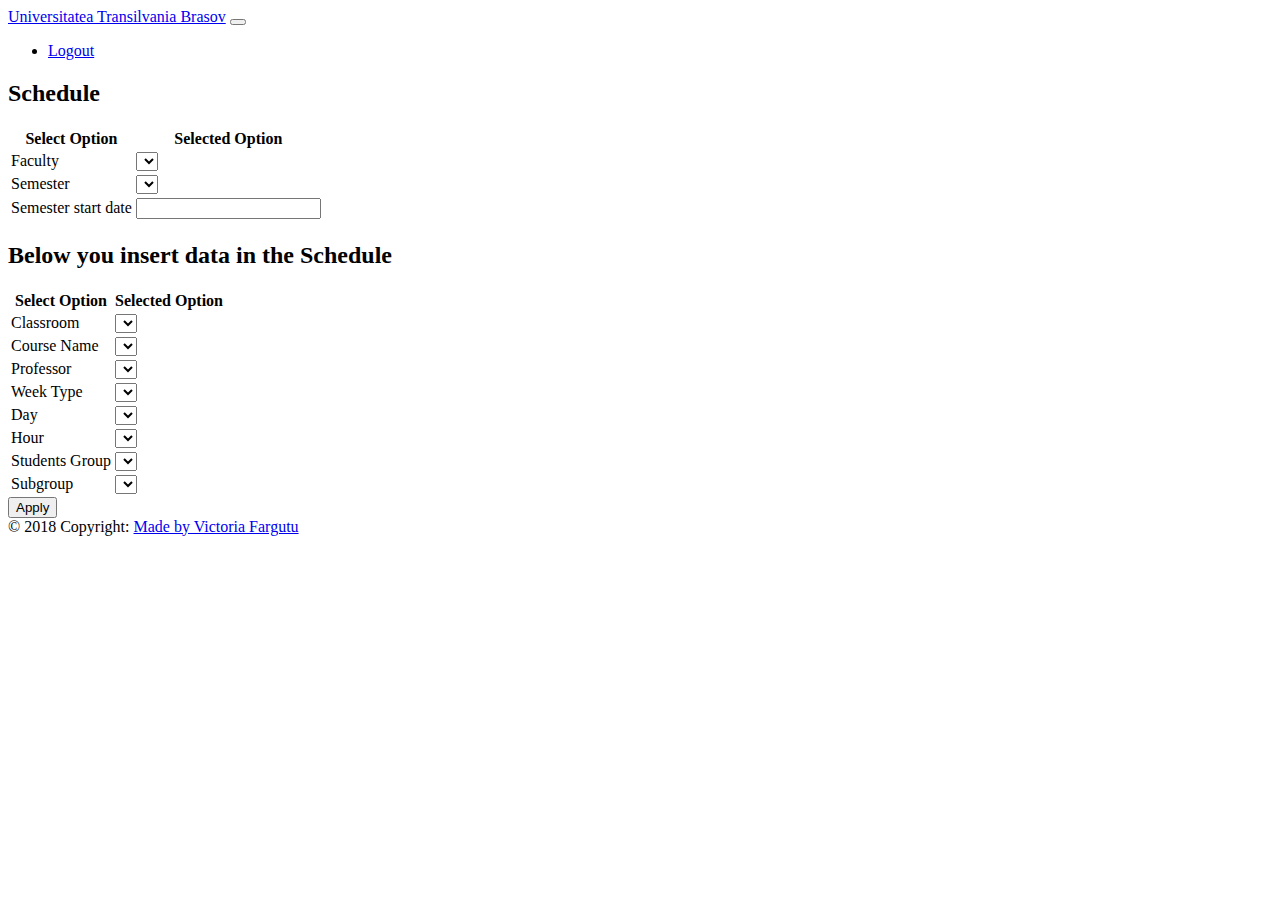
==== unibook-api/src/main/resources/templates/schedule.html @ 8d3650ea "Implemented functionality for Web page" ====
<!DOCTYPE html>
<html xmlns:th="http://www.thymeleaf.org">
<head>
    <meta charset="utf-8"/>
    <meta name="viewport" content="width=device-width, initial-scale=1.0"/>

    <title>UniBook</title>
    <!-- Font Awesome -->
    <link th:href="@{/css/custom-styles.css}" rel="stylesheet"/>

    <!-- Bootstrap core CSS -->
    <link th:href="@{/css/bootstrap.min.css}" rel="stylesheet"/>
    <!-- Material Design Bootstrap -->
    <link th:href="@{/css/mdb.min.css}" rel="stylesheet"/>
    <link th:href="@{'//code.jquery.com/ui/1.12.1/themes/base/jquery-ui.css'}" rel="stylesheet"/>
    <!-- Your custom styles (optional) -->
    <link th:href="@{/css/style.css}" rel="stylesheet"/>
</head>

<body>
<nav class="navbar navbar-expand-lg navbar-dark primary-color">
    <a class="navbar-brand brand" href="#">Universitatea Transilvania Brasov</a>

    <button class="navbar-toggler" type="button" data-toggle="collapse" data-target="#basicExampleNav"
            aria-controls="basicExampleNav"
            aria-expanded="false" aria-label="Toggle navigation">
        <span class="navbar-toggler-icon"></span>
    </button>
    <div class="collapse navbar-collapse" id="basicExampleNav">
        <ul class="navbar-nav ml-auto">
            <li class="nav-item login">
                <a class="nav-link" href="#">
                    <i class="fa fa-user prefix white-text"></i>
                    Logout</a>
            </li>
        </ul>
    </div>
</nav>
<div class="container body col-lg-8 col-offset-2">
    <h2 class="title"><b>Schedule</b></h2>

    <form th:action="@{/scheduleCell}" th:object="${scheduleMap}" method="POST">

        <table class="table table-hover">
            <thead>
            <tr>
                <th>Select Option</th>
                <th>Selected Option</th>
            </tr>
            </thead>
            <tbody>
            <tr>
                <td>Faculty</td>
                <td>
                    <div class="dropdown">
                        <select class="form-control"
                                id="faculty" name="faculty">
                            <!--/*@thymesVar id="faculty" type="com.victoria.fargutu.unibook.repository.model.faculty.Faculty"*/-->
                            <!--/*@thymesVar id="faculties" type="com.victoria.fargutu.unibook.repository.model.faculty.Faculty[]"*/-->
                            <option th:each="faculty:${faculties}"
                                    th:text="${faculty.name}"
                                    th:value="${faculty.id}"
                            ></option>
                        </select>
                    </div>
                </td>
            </tr>
            <tr>
                <td><label for="semester">Semester</label></td>
                <td>
                    <div class="dropdown">
                        <select class="form-control"
                                id="semester" name="semester">
                            <!--/*@thymesVar id="semester" type="com.victoria.fargutu.unibook.repository.commons.Semester"*/-->
                            <!--/*@thymesVar id="semesters" type="com.victoria.fargutu.unibook.repository.commons.Semester[]"*/-->
                            <option th:each="semester:${semesters}"
                                    th:text="${semester.name()}"
                                    th:value="${semester}"
                            ></option>
                        </select>
                    </div>
                </td>
            </tr>
            <tr>
                <td>Semester start date</td>
                <td>
                    <div class="input-group date" data-provide="datepicker">
                        <input type="text" class="form-control" id="datepicker" name="semesterStartDate"/>
                        <div class="input-group-addon">
                            <span class="glyphicon glyphicon-th"></span>
                        </div>
                    </div>
                </td>
            </tr>
            </tbody>
        </table>
        <table>
            <h2><b>Below you insert data in the Schedule</b></h2>
            <table class="table table-hover ">
                <thead>
                <tr>
                    <th>Select Option</th>
                    <th>Selected Option</th>
                </tr>
                </thead>
                <tbody>
                <tr>
                    <td><label for="classroom">Classroom</label></td>
                    <td>
                        <div class="dropdown">
                            <select class="form-control"
                                    id="classroom" name="classroom">
                                <!--/*@thymesVar id="classroom" type="com.victoria.fargutu.unibook.repository.model.classroom.Classroom"*/-->
                                <!--/*@thymesVar id="classrooms" type="com.victoria.fargutu.unibook.repository.model.classroom.Classroom[]"*/-->
                                <option th:each="classroom:${classrooms}"
                                        th:text="${classroom.name}"
                                        th:value="${classroom.id}"
                                ></option>
                            </select>
                        </div>
                    </td>
                </tr>
                <tr>
                    <td><label for="course">Course Name</label></td>
                    <td>
                        <div class="dropdown">
                            <select class="form-control"
                                    id="course" name="course">
                                <!--/*@thymesVar id="course" type="com.victoria.fargutu.unibook.repository.model.course.Course"*/-->
                                <!--/*@thymesVar id="courses" type="com.victoria.fargutu.unibook.repository.model.course.Course[]"*/-->
                                <option th:each="course:${courses}"
                                        th:text="${course.name}"
                                        th:value="${course.id}"
                                ></option>
                            </select>
                        </div>
                    </td>
                </tr>
                <tr>
                    <td><label for="user">Professor</label></td>
                    <td>
                        <div class="dropdown">
                            <select class="form-control"
                                    id="user" name="user">
                                <!--/*@thymesVar id="user" type="com.victoria.fargutu.unibook.repository.model.user.User"*/-->
                                <!--/*@thymesVar id="users" type="com.victoria.fargutu.unibook.repository.model.user.User[]"*/-->
                                <option th:each="user:${users}"
                                        th:text="${user.getFirstName() + ' ' + user.getLastName()}"
                                        th:value="${user.id}"
                                ></option>
                            </select>
                        </div>
                    </td>
                </tr>
                <tr>
                    <td><label for="weekType">Week Type</label></td>
                    <td>
                        <div class="dropdown">
                            <select class="form-control"
                                    id="weekType" name="weekType">
                                <!--/*@thymesVar id="weekType" type="com.victoria.fargutu.unibook.repository.commons.WeekType*/-->
                                <!--/*@thymesVar id="weekTypes" type="com.victoria.fargutu.unibook.repository.commons.WeekType[]"*/-->
                                <option th:each="weekType:${weekTypes}"
                                        th:text="${weekType.name()}"
                                        th:value="${weekType}"
                                ></option>
                            </select>
                        </div>
                    </td>
                </tr>
                <tr>
                    <td><label for="day">Day</label></td>
                    <td>
                        <div class="dropdown">
                            <select class="form-control"
                                    id="day" name="day">
                                <!--/*@thymesVar id="day" type="com.victoria.fargutu.unibook.repository.commons.Day*/-->
                                <!--/*@thymesVar id="days" type="com.victoria.fargutu.unibook.repository.commons.Day[]"*/-->
                                <option th:each="day:${days}"
                                        th:text="${day.name()}"
                                        th:value="${day}"
                                ></option>
                            </select>
                        </div>
                    </td>
                </tr>
                <tr>
                    <td><label for="hour">Hour</label></td>
                    <td>
                        <div class="dropdown">
                            <select class="form-control" id="hour" name="hour">
                                <!--/*@thymesVar id="hour" type="String*/-->
                                <!--/*@thymesVar id="hours" type="String[]"*/-->
                                <option th:each="hour:${hours}"
                                        th:text="${hour}"
                                        th:value="${hour}"
                                ></option>
                            </select>
                        </div>
                    </td>
                </tr>
                <tr>
                    <td><label for="studentsGroup">Students Group</label></td>
                    <td>
                        <div class="dropdown">
                            <select class="form-control" id="studentsGroup" name="studentsGroup">
                                <!--/*@thymesVar id="studentsGroup" type="com.victoria.fargutu.unibook.repository.model.studentsGroup.StudentsGroup*/-->
                                <!--/*@thymesVar id="studentsGroups" type="com.victoria.fargutu.unibook.repository.model.studentsGroup.StudentsGroup[]"*/-->
                                <option th:each="studentsGroup:${studentsGroups}"
                                        th:text="${studentsGroup.name}"
                                        th:value="${studentsGroup.id}"
                                ></option>
                            </select>
                        </div>
                    </td>
                </tr>
                <tr>
                    <td><label for="subgroup">Subgroup</label></td>
                    <td>
                        <div class="dropdown">
                            <select class="form-control"
                                    id="subgroup" name="subgroup">
                                <!--/*@thymesVar id="subgroup" type="com.victoria.fargutu.unibook.repository.commons.Subgroup*/-->
                                <!--/*@thymesVar id="subgroups" type="com.victoria.fargutu.unibook.repository.commons.Subgroup[]"*/-->
                                <option th:each="subgroup:${subgroups}"
                                        th:text="${subgroup.name()}"
                                        th:value="${subgroup}"
                                ></option>
                            </select>
                        </div>
                    </td>
                </tr>
                </tbody>
            </table>
        </table>
        <button type="submit" class="btn btn-primary btn-block">Apply</button>
    </form>
</div>

<!--Footer-->
<footer class="page-footer font-small blue pt-0">

    <div class="footer-copyright py-3 text-center">
        © 2018 Copyright:
        <a href="https://mdbootstrap.com/material-design-for-bootstrap/"> Made by Victoria Fargutu </a>
    </div>
    <!--/Copyright-->

</footer>
<!--/Footer-->

<!-- SCRIPTS -->
<!-- JQuery -->
<script type="text/javascript" th:src="@{'https://ajax.googleapis.com/ajax/libs/jquery/3.3.1/jquery.min.js'}"></script>
<script th:src="@{'http://code.jquery.com/ui/1.11.0/jquery-ui.js'}"></script>
<script type="text/javascript" th:src="@{/js/bootstrap.min.js}"></script>
<!-- Bootstrap tooltips -->
<script type="text/javascript" th:src="@{/js/popper.min.js}"></script>
<!-- Bootstrap core JavaScript -->
<!-- MDB core JavaScript -->
<script type="text/javascript" th:src="@{/js/mdb.min.js}"></script>
<script th:src="@{'https://cdnjs.cloudflare.com/ajax/libs/popper.js/1.11.0/umd/popper.min.js'}"></script>
<script th:src="@{/js/index.js}"></script>
</body>
</html>
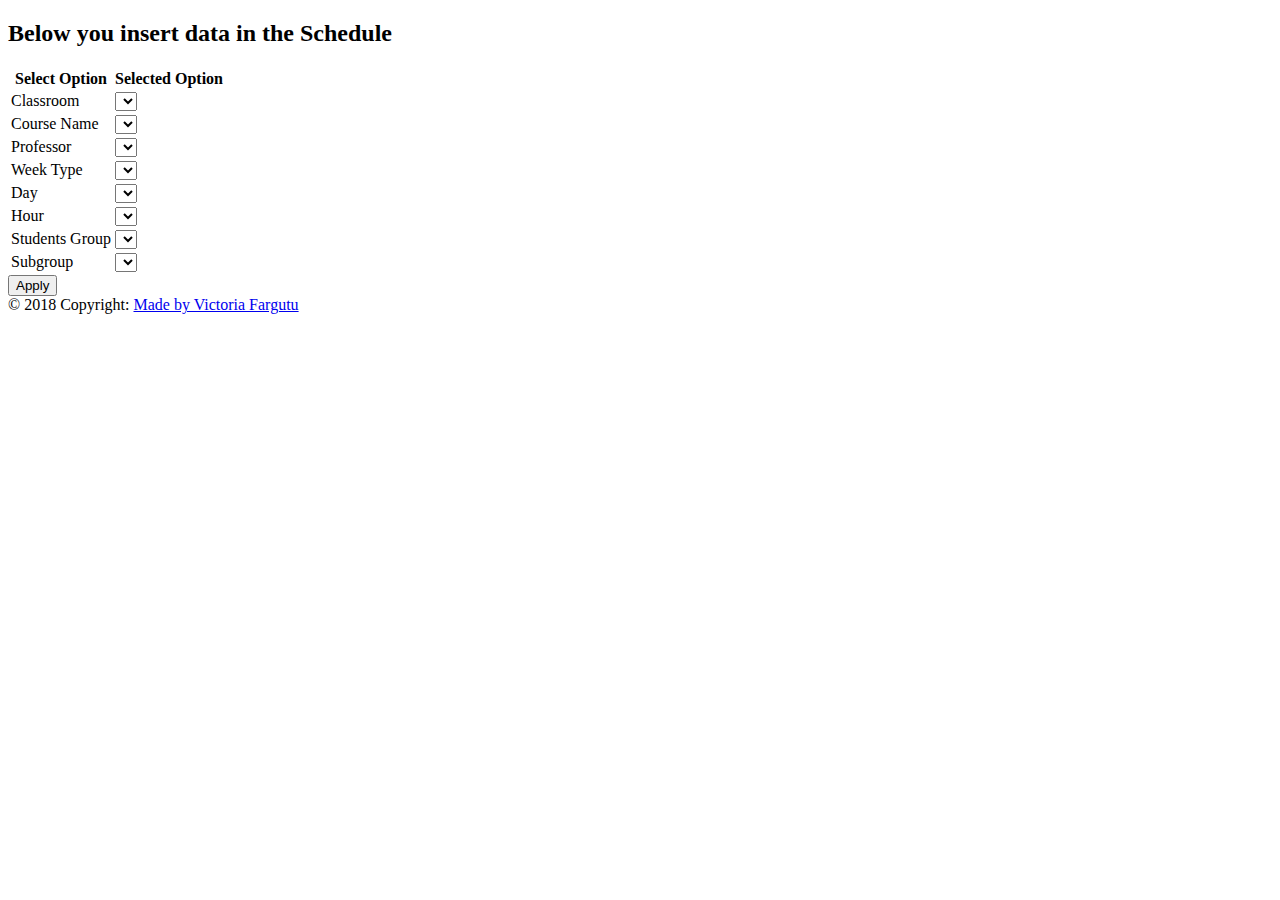
==== commit 50679308: "Implemented functionality for the web page" ====
--- a/unibook-api/src/main/resources/templates/schedule.html
+++ b/unibook-api/src/main/resources/templates/schedule.html
@@ -18,30 +18,14 @@
 </head>
 
 <body>
-<nav class="navbar navbar-expand-lg navbar-dark primary-color">
-    <a class="navbar-brand brand" href="#">Universitatea Transilvania Brasov</a>
 
-    <button class="navbar-toggler" type="button" data-toggle="collapse" data-target="#basicExampleNav"
-            aria-controls="basicExampleNav"
-            aria-expanded="false" aria-label="Toggle navigation">
-        <span class="navbar-toggler-icon"></span>
-    </button>
-    <div class="collapse navbar-collapse" id="basicExampleNav">
-        <ul class="navbar-nav ml-auto">
-            <li class="nav-item login">
-                <a class="nav-link" href="#">
-                    <i class="fa fa-user prefix white-text"></i>
-                    Logout</a>
-            </li>
-        </ul>
-    </div>
-</nav>
+<div th:replace="fragments/header"></div>
+
 <div class="container body col-lg-8 col-offset-2">
-    <h2 class="title"><b>Schedule</b></h2>
 
-    <form th:action="@{/scheduleCell}" th:object="${scheduleMap}" method="POST">
-
-        <table class="table table-hover">
+    <form th:action="@{/scheduleCell}" th:object="${scheduleCell}" method="POST">
+        <h2><b>Below you insert data in the Schedule</b></h2>
+        <table class="table table-hover ">
             <thead>
             <tr>
                 <th>Select Option</th>
@@ -50,188 +34,132 @@
             </thead>
             <tbody>
             <tr>
-                <td>Faculty</td>
+                <td><label for="classroom">Classroom</label></td>
                 <td>
                     <div class="dropdown">
                         <select class="form-control"
-                                id="faculty" name="faculty">
-                            <!--/*@thymesVar id="faculty" type="com.victoria.fargutu.unibook.repository.model.faculty.Faculty"*/-->
-                            <!--/*@thymesVar id="faculties" type="com.victoria.fargutu.unibook.repository.model.faculty.Faculty[]"*/-->
-                            <option th:each="faculty:${faculties}"
-                                    th:text="${faculty.name}"
-                                    th:value="${faculty.id}"
+                                id="classroom" name="classroom">
+                            <!--/*@thymesVar id="classroom" type="com.victoria.fargutu.unibook.repository.model.classroom.Classroom"*/-->
+                            <!--/*@thymesVar id="classrooms" type="com.victoria.fargutu.unibook.repository.model.classroom.Classroom[]"*/-->
+                            <option th:each="classroom:${classrooms}"
+                                    th:text="${classroom.name}"
+                                    th:value="${classroom.id}">
+                            </option>
+                        </select>
+                    </div>
+                </td>
+            </tr>
+            <tr>
+                <td><label for="course">Course Name</label></td>
+                <td>
+                    <div class="dropdown">
+                        <select class="form-control"
+                                id="course" name="course">
+                            <!--/*@thymesVar id="course" type="com.victoria.fargutu.unibook.repository.model.course.Course"*/-->
+                            <!--/*@thymesVar id="courses" type="com.victoria.fargutu.unibook.repository.model.course.Course[]"*/-->
+                            <option th:each="course:${courses}"
+                                    th:text="${course.name}"
+                                    th:value="${course.id}"
                             ></option>
                         </select>
                     </div>
                 </td>
             </tr>
             <tr>
-                <td><label for="semester">Semester</label></td>
+                <td><label for="user">Professor</label></td>
                 <td>
                     <div class="dropdown">
                         <select class="form-control"
-                                id="semester" name="semester">
-                            <!--/*@thymesVar id="semester" type="com.victoria.fargutu.unibook.repository.commons.Semester"*/-->
-                            <!--/*@thymesVar id="semesters" type="com.victoria.fargutu.unibook.repository.commons.Semester[]"*/-->
-                            <option th:each="semester:${semesters}"
-                                    th:text="${semester.name()}"
-                                    th:value="${semester}"
+                                id="user" name="user">
+                            <!--/*@thymesVar id="user" type="com.victoria.fargutu.unibook.repository.model.user.User"*/-->
+                            <!--/*@thymesVar id="users" type="com.victoria.fargutu.unibook.repository.model.user.User[]"*/-->
+                            <option th:each="user:${users}"
+                                    th:text="${user.getFirstName() + ' ' + user.getLastName()}"
+                                    th:value="${user.id}"
                             ></option>
                         </select>
                     </div>
                 </td>
             </tr>
             <tr>
-                <td>Semester start date</td>
+                <td><label for="weekType">Week Type</label></td>
                 <td>
-                    <div class="input-group date" data-provide="datepicker">
-                        <input type="text" class="form-control" id="datepicker" name="semesterStartDate"/>
-                        <div class="input-group-addon">
-                            <span class="glyphicon glyphicon-th"></span>
-                        </div>
+                    <div class="dropdown">
+                        <select class="form-control"
+                                id="weekType" name="weekType">
+                            <!--/*@thymesVar id="weekType" type="com.victoria.fargutu.unibook.repository.commons.WeekType*/-->
+                            <!--/*@thymesVar id="weekTypes" type="com.victoria.fargutu.unibook.repository.commons.WeekType[]"*/-->
+                            <option th:each="weekType:${weekTypes}"
+                                    th:text="${weekType.name()}"
+                                    th:value="${weekType}"
+                            ></option>
+                        </select>
+                    </div>
+                </td>
+            </tr>
+            <tr>
+                <td><label for="day">Day</label></td>
+                <td>
+                    <div class="dropdown">
+                        <select class="form-control"
+                                id="day" name="day">
+                            <!--/*@thymesVar id="day" type="com.victoria.fargutu.unibook.repository.commons.Day*/-->
+                            <!--/*@thymesVar id="days" type="com.victoria.fargutu.unibook.repository.commons.Day[]"*/-->
+                            <option th:each="day:${days}"
+                                    th:text="${day.name()}"
+                                    th:value="${day}"
+                            ></option>
+                        </select>
+                    </div>
+                </td>
+            </tr>
+            <tr>
+                <td><label for="hour">Hour</label></td>
+                <td>
+                    <div class="dropdown">
+                        <select class="form-control" id="hour" name="hour">
+                            <!--/*@thymesVar id="hour" type="String*/-->
+                            <!--/*@thymesVar id="hours" type="String[]"*/-->
+                            <option th:each="hour:${hours}"
+                                    th:text="${hour}"
+                                    th:value="${hour}"
+                            ></option>
+                        </select>
+                    </div>
+                </td>
+            </tr>
+            <tr>
+                <td><label for="studentsGroup">Students Group</label></td>
+                <td>
+                    <div class="dropdown">
+                        <select class="form-control" id="studentsGroup" name="studentsGroup">
+                            <!--/*@thymesVar id="studentsGroup" type="com.victoria.fargutu.unibook.repository.model.studentsGroup.StudentsGroup*/-->
+                            <!--/*@thymesVar id="studentsGroups" type="com.victoria.fargutu.unibook.repository.model.studentsGroup.StudentsGroup[]"*/-->
+                            <option th:each="studentsGroup:${studentsGroups}"
+                                    th:text="${studentsGroup.name}"
+                                    th:value="${studentsGroup.id}"
+                            ></option>
+                        </select>
+                    </div>
+                </td>
+            </tr>
+            <tr>
+                <td><label for="subgroup">Subgroup</label></td>
+                <td>
+                    <div class="dropdown">
+                        <select class="form-control"
+                                id="subgroup" name="subgroup">
+                            <!--/*@thymesVar id="subgroup" type="com.victoria.fargutu.unibook.repository.commons.Subgroup*/-->
+                            <!--/*@thymesVar id="subgroups" type="com.victoria.fargutu.unibook.repository.commons.Subgroup[]"*/-->
+                            <option th:each="subgroup:${subgroups}"
+                                    th:text="${subgroup.name()}"
+                                    th:value="${subgroup}"
+                            ></option>
+                        </select>
                     </div>
                 </td>
             </tr>
             </tbody>
-        </table>
-        <table>
-            <h2><b>Below you insert data in the Schedule</b></h2>
-            <table class="table table-hover ">
-                <thead>
-                <tr>
-                    <th>Select Option</th>
-                    <th>Selected Option</th>
-                </tr>
-                </thead>
-                <tbody>
-                <tr>
-                    <td><label for="classroom">Classroom</label></td>
-                    <td>
-                        <div class="dropdown">
-                            <select class="form-control"
-                                    id="classroom" name="classroom">
-                                <!--/*@thymesVar id="classroom" type="com.victoria.fargutu.unibook.repository.model.classroom.Classroom"*/-->
-                                <!--/*@thymesVar id="classrooms" type="com.victoria.fargutu.unibook.repository.model.classroom.Classroom[]"*/-->
-                                <option th:each="classroom:${classrooms}"
-                                        th:text="${classroom.name}"
-                                        th:value="${classroom.id}"
-                                ></option>
-                            </select>
-                        </div>
-                    </td>
-                </tr>
-                <tr>
-                    <td><label for="course">Course Name</label></td>
-                    <td>
-                        <div class="dropdown">
-                            <select class="form-control"
-                                    id="course" name="course">
-                                <!--/*@thymesVar id="course" type="com.victoria.fargutu.unibook.repository.model.course.Course"*/-->
-                                <!--/*@thymesVar id="courses" type="com.victoria.fargutu.unibook.repository.model.course.Course[]"*/-->
-                                <option th:each="course:${courses}"
-                                        th:text="${course.name}"
-                                        th:value="${course.id}"
-                                ></option>
-                            </select>
-                        </div>
-                    </td>
-                </tr>
-                <tr>
-                    <td><label for="user">Professor</label></td>
-                    <td>
-                        <div class="dropdown">
-                            <select class="form-control"
-                                    id="user" name="user">
-                                <!--/*@thymesVar id="user" type="com.victoria.fargutu.unibook.repository.model.user.User"*/-->
-                                <!--/*@thymesVar id="users" type="com.victoria.fargutu.unibook.repository.model.user.User[]"*/-->
-                                <option th:each="user:${users}"
-                                        th:text="${user.getFirstName() + ' ' + user.getLastName()}"
-                                        th:value="${user.id}"
-                                ></option>
-                            </select>
-                        </div>
-                    </td>
-                </tr>
-                <tr>
-                    <td><label for="weekType">Week Type</label></td>
-                    <td>
-                        <div class="dropdown">
-                            <select class="form-control"
-                                    id="weekType" name="weekType">
-                                <!--/*@thymesVar id="weekType" type="com.victoria.fargutu.unibook.repository.commons.WeekType*/-->
-                                <!--/*@thymesVar id="weekTypes" type="com.victoria.fargutu.unibook.repository.commons.WeekType[]"*/-->
-                                <option th:each="weekType:${weekTypes}"
-                                        th:text="${weekType.name()}"
-                                        th:value="${weekType}"
-                                ></option>
-                            </select>
-                        </div>
-                    </td>
-                </tr>
-                <tr>
-                    <td><label for="day">Day</label></td>
-                    <td>
-                        <div class="dropdown">
-                            <select class="form-control"
-                                    id="day" name="day">
-                                <!--/*@thymesVar id="day" type="com.victoria.fargutu.unibook.repository.commons.Day*/-->
-                                <!--/*@thymesVar id="days" type="com.victoria.fargutu.unibook.repository.commons.Day[]"*/-->
-                                <option th:each="day:${days}"
-                                        th:text="${day.name()}"
-                                        th:value="${day}"
-                                ></option>
-                            </select>
-                        </div>
-                    </td>
-                </tr>
-                <tr>
-                    <td><label for="hour">Hour</label></td>
-                    <td>
-                        <div class="dropdown">
-                            <select class="form-control" id="hour" name="hour">
-                                <!--/*@thymesVar id="hour" type="String*/-->
-                                <!--/*@thymesVar id="hours" type="String[]"*/-->
-                                <option th:each="hour:${hours}"
-                                        th:text="${hour}"
-                                        th:value="${hour}"
-                                ></option>
-                            </select>
-                        </div>
-                    </td>
-                </tr>
-                <tr>
-                    <td><label for="studentsGroup">Students Group</label></td>
-                    <td>
-                        <div class="dropdown">
-                            <select class="form-control" id="studentsGroup" name="studentsGroup">
-                                <!--/*@thymesVar id="studentsGroup" type="com.victoria.fargutu.unibook.repository.model.studentsGroup.StudentsGroup*/-->
-                                <!--/*@thymesVar id="studentsGroups" type="com.victoria.fargutu.unibook.repository.model.studentsGroup.StudentsGroup[]"*/-->
-                                <option th:each="studentsGroup:${studentsGroups}"
-                                        th:text="${studentsGroup.name}"
-                                        th:value="${studentsGroup.id}"
-                                ></option>
-                            </select>
-                        </div>
-                    </td>
-                </tr>
-                <tr>
-                    <td><label for="subgroup">Subgroup</label></td>
-                    <td>
-                        <div class="dropdown">
-                            <select class="form-control"
-                                    id="subgroup" name="subgroup">
-                                <!--/*@thymesVar id="subgroup" type="com.victoria.fargutu.unibook.repository.commons.Subgroup*/-->
-                                <!--/*@thymesVar id="subgroups" type="com.victoria.fargutu.unibook.repository.commons.Subgroup[]"*/-->
-                                <option th:each="subgroup:${subgroups}"
-                                        th:text="${subgroup.name()}"
-                                        th:value="${subgroup}"
-                                ></option>
-                            </select>
-                        </div>
-                    </td>
-                </tr>
-                </tbody>
-            </table>
         </table>
         <button type="submit" class="btn btn-primary btn-block">Apply</button>
     </form>
@@ -262,4 +190,4 @@
 <script th:src="@{'https://cdnjs.cloudflare.com/ajax/libs/popper.js/1.11.0/umd/popper.min.js'}"></script>
 <script th:src="@{/js/index.js}"></script>
 </body>
-</html>
+</html>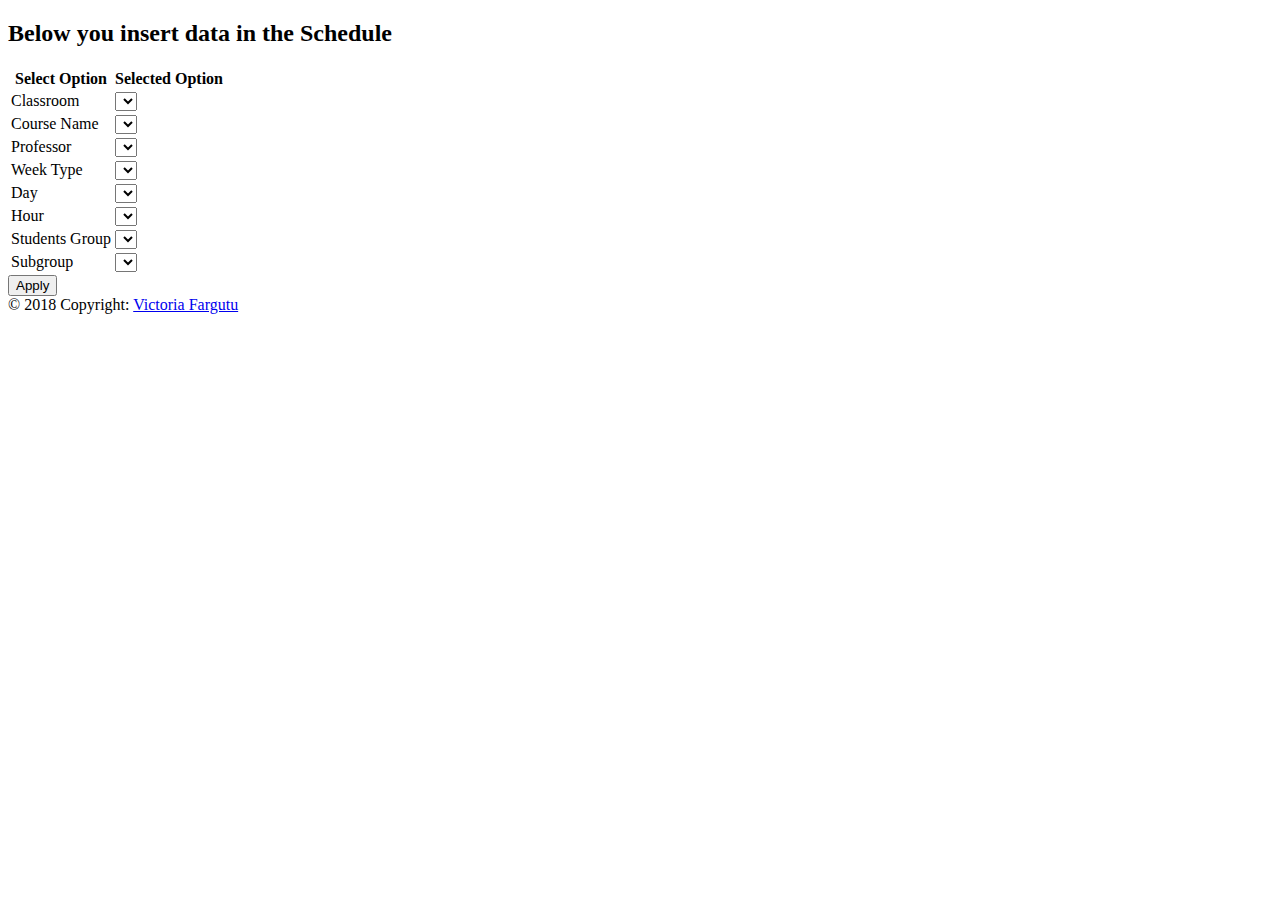
==== commit 94b9a1e9: "Last commit" ====
--- a/unibook-api/src/main/resources/templates/schedule.html
+++ b/unibook-api/src/main/resources/templates/schedule.html
@@ -4,7 +4,8 @@
     <meta charset="utf-8"/>
     <meta name="viewport" content="width=device-width, initial-scale=1.0"/>
 
-    <title>UniBook</title>
+    <title>Schedule Cell</title>
+    <link rel="icon" th:href="@{/img/logo.png}"/>
     <!-- Font Awesome -->
     <link th:href="@{/css/custom-styles.css}" rel="stylesheet"/>
 
@@ -22,9 +23,9 @@
 <div th:replace="fragments/header"></div>
 
 <div class="container body col-lg-8 col-offset-2">
+    <h2 class="title"><b>Below you insert data in the Schedule</b></h2>
 
-    <form th:action="@{/scheduleCell}" th:object="${scheduleCell}" method="POST">
-        <h2><b>Below you insert data in the Schedule</b></h2>
+    <form th:action="@{/schedule/cell}" th:object="${scheduleCell}" method="POST">
         <table class="table table-hover ">
             <thead>
             <tr>
@@ -170,7 +171,7 @@
 
     <div class="footer-copyright py-3 text-center">
         © 2018 Copyright:
-        <a href="https://mdbootstrap.com/material-design-for-bootstrap/"> Made by Victoria Fargutu </a>
+        <a href="#"> Victoria Fargutu </a>
     </div>
     <!--/Copyright-->
 
